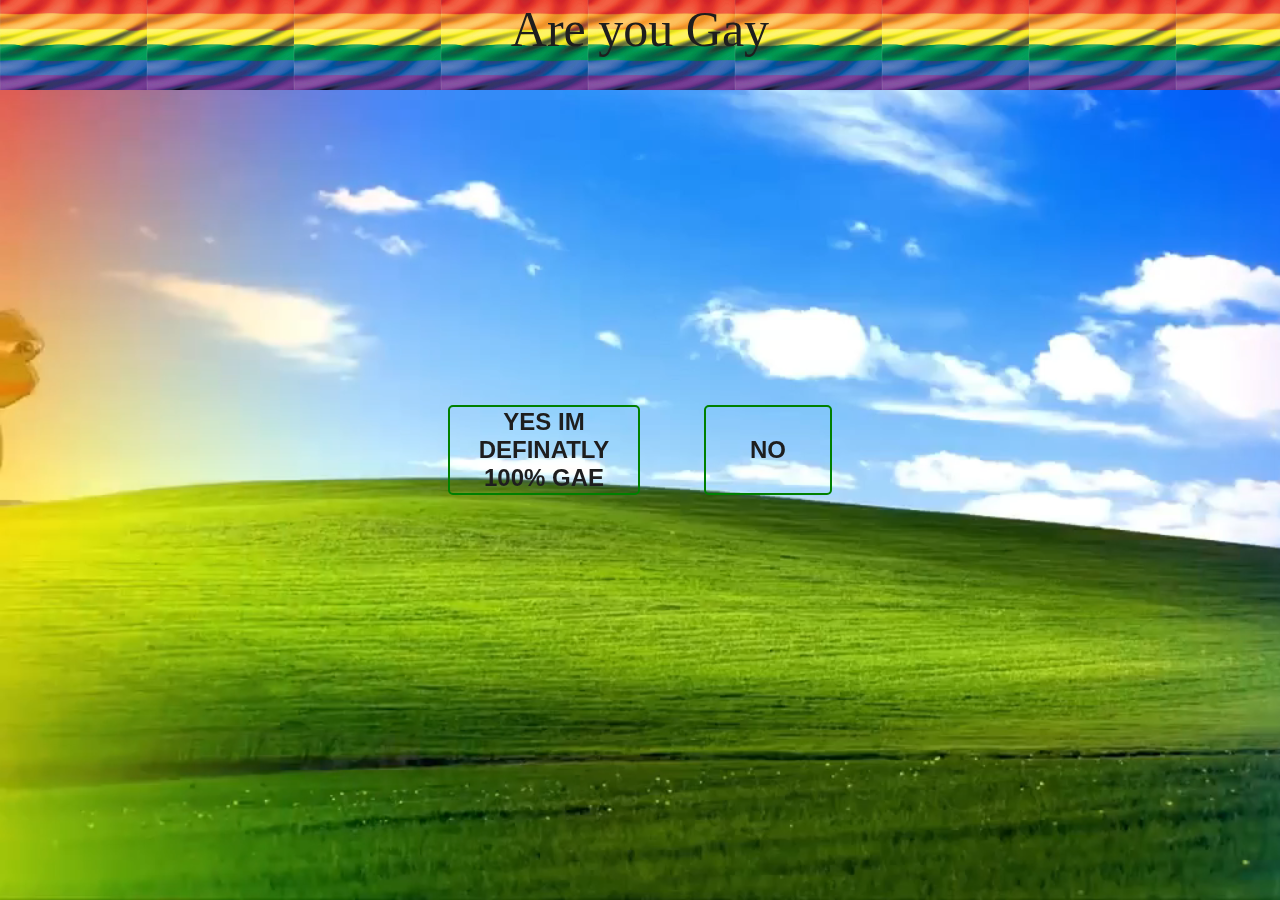
==== index.html @ 9ebde41e "Add files via upload" ====
<body>
    <nav class="nav"> Are you Gay </nav>
    <div class="vidcon">
        <video src="1.mp4" autoplay muted loop ></video>
    </div>
    <div class="nobtn">
        <button class="btn"> NO </button>
    </div>
    <div class="yesbtn">
        <button class="btn" onclick="redirectToAnotherSite()"> YES IM DEFINATLY 100% GAE </button>
    </div>
</body>
<link rel="stylesheet" href="style.css">
<script src="script.js"></script>
---- style.css ----
*{
    margin: 0;
    padding: 0;
}
body{
    background-color: rgb(30, 30, 30);
    margin: 0;
    padding: 0;
    overflow: hidden;
    display: flex;
    align-items: center;
}
.vidcon{
    z-index: -1;
    position:absolute;
    background-color: green;
    width: 100%;
    height: 100%;
}
.vidcon video{
    min-width: 100%;
    min-height: 100%;
}
.yesbtn{    
    position: absolute;
    left: 35%;
    top: 45%;
    width: 15%;
    height: 10%;
}
.nobtn{
    position: absolute;
    left: 55%;
    top: 45%;
    width: 10%;
    height: 10%;
    z-index: 3;
}
.btn{
    color:rgb(30, 30, 30);
    background: transparent 50%;
    border: 0;
    border-radius: 5px;
    height: 100%;
    width: 100%;
    border: solid green 2px;
    font-size: 150%;
    font-weight: bold;
}
.btn:hover{
    opacity: 75%;
    border: solid rgb(161, 53, 89) 3px;
    color: rgb(207, 103, 66);
    cursor: pointer;
}
.nav{
    background-image: url('rb.jpg');
    background-size: contain;
    position: absolute;
    top: 0%;
    height: 10%;
    width: 100%;
    font-size: 50px;
    text-align: center;
    color: rgb(30, 30, 30);
    z-index: 1;
}
.mainvid{
    position: absolute;
    top: 15%;
    left: 15%;
    width: 70%;
    height: 60%;
    border-radius: 5px;
    z-index: 1;
}
.mainvid video{
    border-radius: 5px;
    width: 100%;
    min-height: 100%;
}
.img{
    background-image: url('gae.jpg');
    background-size: cover;
    background-repeat: no-repeat;
    position: absolute;
    width: 15%;
    height: 25%;
    top: 10%;
    right:0% ;
    border-radius: 5px;
    z-index: 1;
}
.img2{
    background-image: url('gae.jpg');
    background-size: cover;
    background-repeat: no-repeat;
    position: absolute;
    width: 15%;
    height: 25%;
    top: 10%;
    left: 0% ;
    border-radius: 5px;
    z-index: 1;
}
.img2:hover{
    border: solid rgb(30, 30, 30) 2px;
}
.img:hover{
    border: solid rgb(30, 30, 30) 2px;
}
.tex{
    color: rgb(30, 30, 30);
    text-align: center;
    font-size: 180%;
}
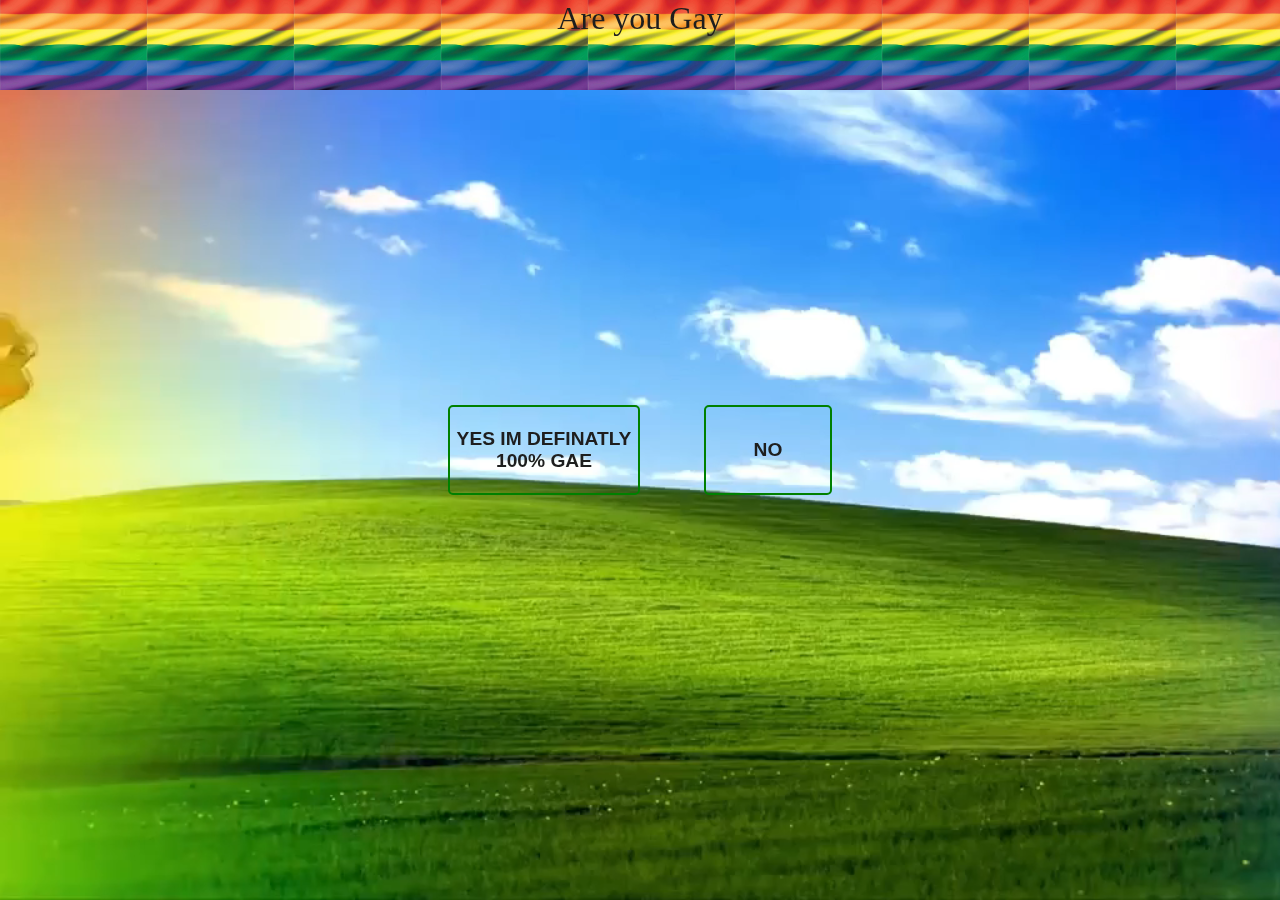
==== commit be88a42c: "Add files via upload" ====
--- a/index.html
+++ b/index.html
@@ -11,4 +11,4 @@
     </div>
 </body>
 <link rel="stylesheet" href="style.css">
-<script src="script.js"></script>+<script src="script.js"></script>
--- a/style.css
+++ b/style.css
@@ -1,9 +1,9 @@
 *{
     margin: 0;
     padding: 0;
+    box-sizing: border-box;
 }
 body{
-    background-color: rgb(30, 30, 30);
     margin: 0;
     padding: 0;
     overflow: hidden;
@@ -44,7 +44,7 @@
     height: 100%;
     width: 100%;
     border: solid green 2px;
-    font-size: 150%;
+    font-size: 120%;
     font-weight: bold;
 }
 .btn:hover{
@@ -60,7 +60,7 @@
     top: 0%;
     height: 10%;
     width: 100%;
-    font-size: 50px;
+    font-size: 200%;
     text-align: center;
     color: rgb(30, 30, 30);
     z-index: 1;
@@ -114,3 +114,38 @@
     text-align: center;
     font-size: 180%;
 }
+@media all and (max-width : 650px) {
+    .yesbtn .btn{
+        font-size: 100%;
+    }
+    .yesbtn{
+        width: 25%;
+        height: 10%;
+        left: 7%;
+    }
+    .nobtn{
+        width: 25%;
+        height: 10%;
+        right: 7%;
+    }
+    .mainvid{
+        top: 20%;
+        min-width: 100%;
+        height: 40%;
+        transition: 0.5s;
+        left: 0%;
+    }
+    .img{
+        position: absolute;
+        width: 40%;
+        height: 25%;
+        top: 80%;
+        transition: 0.5s;
+    }
+    .img2{
+        width: 40%;
+        height: 25%;
+        top: 80%;
+        transition: 0.5s;
+    }
+}    
